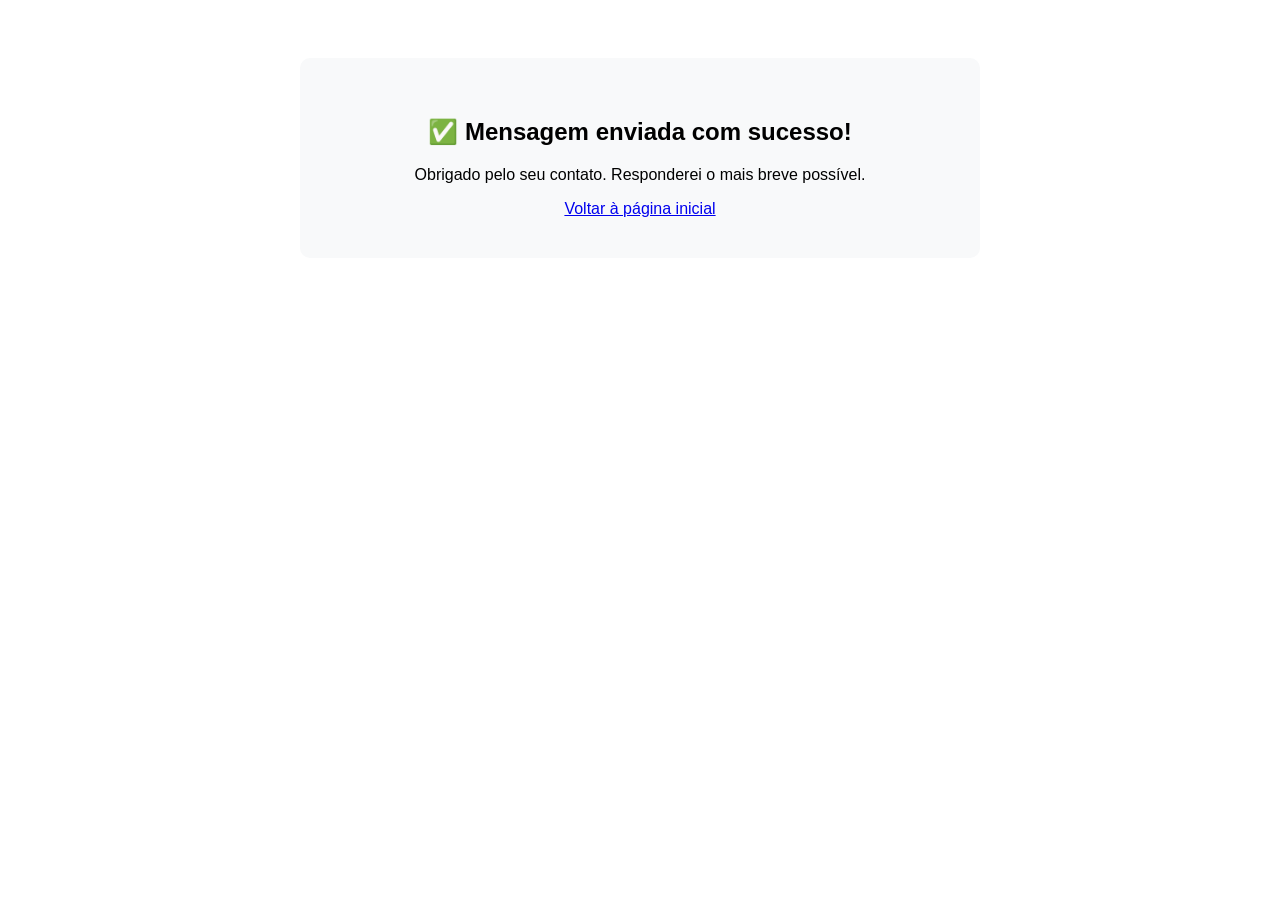
==== obrigadoforms.html @ 1bc9e6b4 "primeiro commit" ====
<!-- Crie um arquivo obrigado.html na raiz do seu site -->
<!DOCTYPE html>
<html>
<head>
    <title>Mensagem Enviada</title>
    <style>
        body { 
            font-family: Arial, sans-serif; 
            text-align: center; 
            padding: 50px; 
        }
        .success-message {
            background: #f8f9fa;
            padding: 40px;
            border-radius: 10px;
            max-width: 600px;
            margin: 0 auto;
        }
    </style>
</head>
<body>
    <div class="success-message">
        <h2>✅ Mensagem enviada com sucesso!</h2>
        <p>Obrigado pelo seu contato. Responderei o mais breve possível.</p>
        <a href="index.html">Voltar à página inicial</a>
    </div>
</body>
</html>
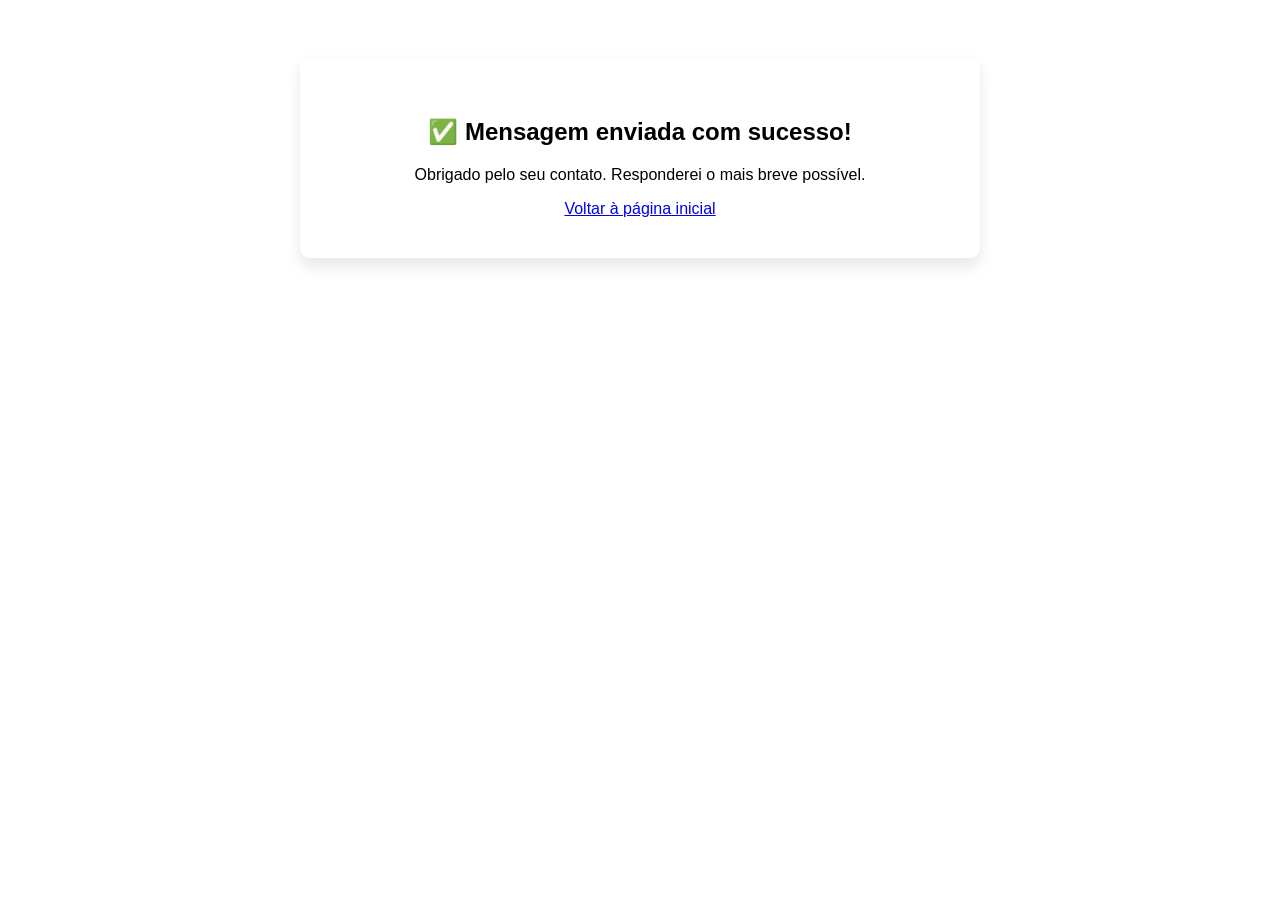
==== commit 8b853932: "funcionando_código_bagunçado" ====
--- a/obrigadoforms.html
+++ b/obrigadoforms.html
@@ -10,8 +10,8 @@
             padding: 50px; 
         }
         .success-message {
-            background: #f8f9fa;
             padding: 40px;
+            box-shadow: 0 8px 16px rgba(0, 0, 0, 0.1);
             border-radius: 10px;
             max-width: 600px;
             margin: 0 auto;
